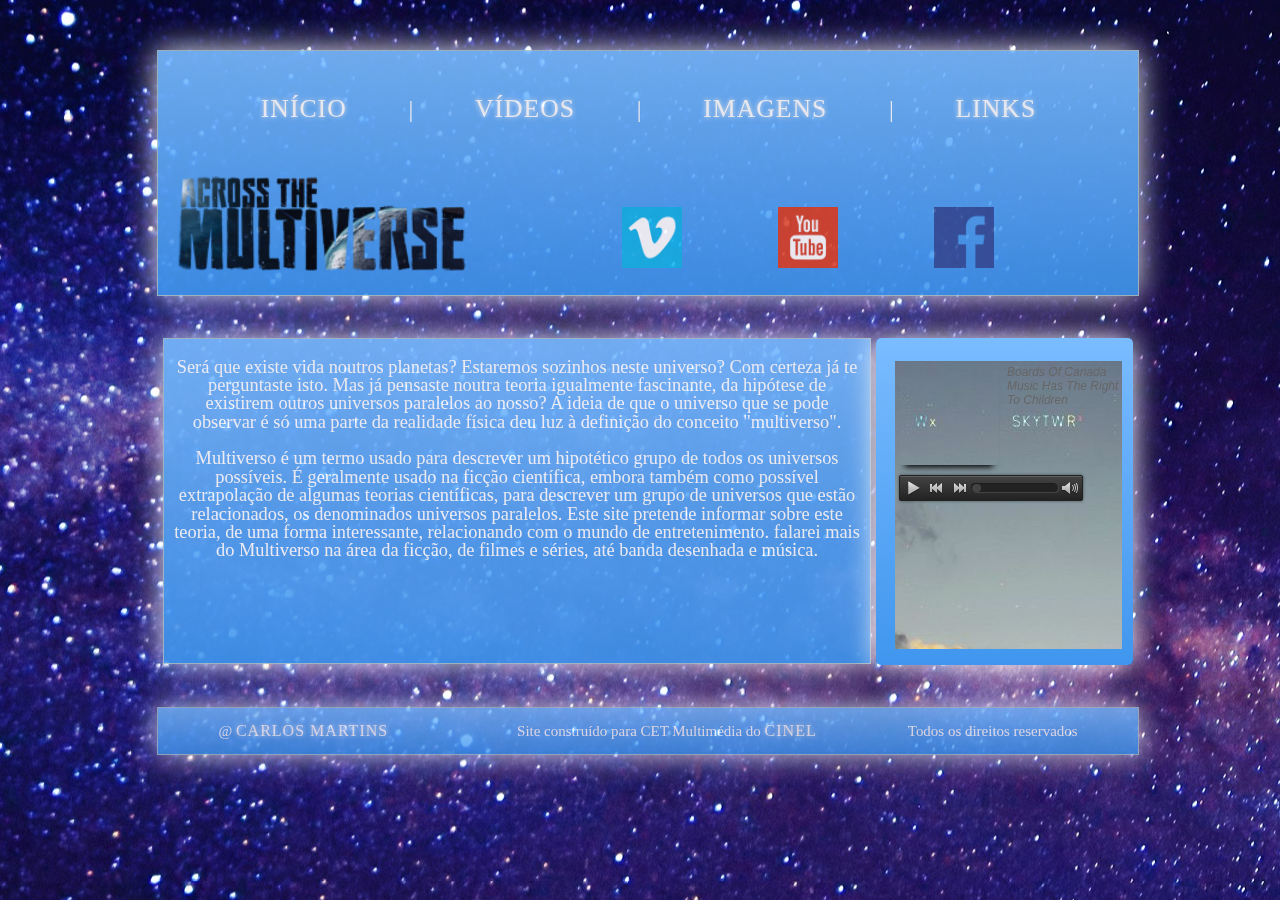
==== index.html @ 5956f5df "first commit" ====
﻿<!doctype html>
<html>
<head>
<meta charset="utf-8" >



<meta HTTP-EQUIV="Content-Type" content="text/html; charset=utf-8">
<meta NAME="Copyright" content="Carlos Martins">
<meta HTTP-EQUIV="content-language" content="PT-PT">
<meta NAME="Rating" content="Mature">
<meta NAME="Designer" content="Carlos Martins">
<meta NAME="Keywords" content="Multiverse, universe, Theory, television, games, movies, scifi">
<meta NAME="Title" content="Across The Multiverse - A Guide Through Cultural Entertainment">
<meta NAME="revisit-after" content="7">
<meta NAME="Robots" content="index,follow">
<meta NAME="Description" content="Este site pretende informar sobre este teoria, de uma forma interessante, relacionando com o mundo de entretenimento. falarei mais do Multiverso na área da ficção, de filmes e séries, até banda desenhada e música.">
<meta HTTP-EQUIV="Cache-Control" content="no-cache">
<meta HTTP-EQUIV="Expires" content="0">
<meta NAME="Author" content="Carlos Martins">

<title>Início - Across The Multiverse</title>
<link href="css/style.css" rel="stylesheet" type="text/css">
<link rel="icon" href="imagens/universe.png">
<!--The following script tag downloads a font from the Adobe Edge Web Fonts server for use within the web page. We recommend that you do not modify it.--><script>var __adobewebfontsappname__="dreamweaver"</script><script src="http://use.edgefonts.net/roboto.js" type="text/javascript"></script>
</head>

<video playsinline autoplay muted loop poster="imagens/DIKNMVOV9M.jpg" id="bgvid">

    <source src="video/Hidden Universe 3D.mp4" type="video/mp4">
</source></video>

<body  class="adaptive animate-in">
 

 
<div id="container"> 

<div id="header">
<ul id="nav">
  <br>
     <li><a href="index.html" >Início</a></li>&nbsp;&nbsp;&nbsp;&nbsp;&nbsp;&nbsp;&nbsp;&nbsp;&nbsp;&nbsp; <span> | </span>&nbsp;&nbsp;&nbsp;&nbsp;&nbsp;&nbsp;&nbsp;&nbsp;&nbsp;&nbsp; 
  <li><a href="videos.html" >Vídeos</a></li>&nbsp;&nbsp;&nbsp;&nbsp;&nbsp;&nbsp;&nbsp;&nbsp;&nbsp;&nbsp; <span> | </span>&nbsp;&nbsp;&nbsp;&nbsp;&nbsp;&nbsp;&nbsp;&nbsp;&nbsp;&nbsp; 
  <li><a href="imagens.html" >Imagens</a></li>&nbsp;&nbsp;&nbsp;&nbsp;&nbsp;&nbsp;&nbsp;&nbsp;&nbsp;&nbsp;  <span> | </span>&nbsp;&nbsp;&nbsp;&nbsp;&nbsp;&nbsp;&nbsp;&nbsp;&nbsp;&nbsp; 
    <li><a href="links.html" >Links</a></li>
</ul>
<img src="imagens/atm-logo-small.png" alt="logo" width="300"/>

<br/>

<ul id="social">

<a href="https://vimeo.com/30287779" target="_blank"><img src="imagens/vimeo.png" alt="" width="60" height="61" /></a> 
<a href="https://www.youtube.com/watch?v=lzEGnV4CLsY" target="_blank"><img src="imagens/youtube.png" alt="" width="60" height="61"/></a>
<a href="https://www.facebook.com/Parallel-Universes-Multiverse-237100919706577/" target="_blank"><img src="imagens/facebook.png" alt="" width="60" height="61"/></a>
</ul>
</div>



<div id="main">

 
    <div id="content">
   
<section>
  <article>
      
    <p>Será que existe vida noutros planetas? Estaremos sozinhos neste universo? Com certeza já te perguntaste isto. Mas já pensaste noutra teoria igualmente fascinante, da hipótese de existirem outros universos paralelos ao nosso?  A ideia de que o universo que se pode observar é só uma parte da realidade física deu luz à definição do conceito "multiverso".</p>
</article>

<article>
  <p>Multiverso é um termo usado para descrever um hipotético grupo de todos os universos possíveis. É geralmente usado na ficção científica, embora também como possível extrapolação de algumas teorias científicas, para descrever um grupo de universos que estão relacionados, os denominados universos paralelos. Este site pretende informar sobre este teoria, de uma forma interessante, relacionando com o mundo de entretenimento. falarei mais do Multiverso na área da ficção, de filmes e séries, até banda desenhada e música. </p>
 
</article>
</section>
    



</div><!--end content-->



</div><!--end container-->


  <aside>
   <div id="musicplayer">
    <iframe src="audioplayer.html" width="235" height="300" border="0" scrolling="no" frameBorder="0"></iframe>
     </div>
  </aside>
  

 
 
  <div id="footer">
            
		<center><span>	<p>@ <a href="https://pt.linkedin.com/in/cpmartins1" title="LinkedIn">Carlos Martins&nbsp;&nbsp;&nbsp;&nbsp;&nbsp;&nbsp;&nbsp;&nbsp;&nbsp;&nbsp;&nbsp;&nbsp;&nbsp;&nbsp;&nbsp;&nbsp;&nbsp;&nbsp;&nbsp;&nbsp;&nbsp;&nbsp;&nbsp;&nbsp;&nbsp;</a> Site construído para CET Multimédia do <a href="http://www.cinel.pt" title="CINEL">CINEL&nbsp; <br></a>&nbsp;&nbsp;&nbsp;&nbsp;&nbsp;&nbsp;&nbsp;&nbsp;&nbsp;&nbsp;&nbsp;&nbsp;&nbsp;&nbsp;&nbsp;&nbsp;&nbsp;&nbsp;&nbsp;&nbsp;&nbsp;&nbsp;&nbsp;Todos os direitos reservados</p></span>
			
			<center>

			</center></center></div>




</div></body>
</html>
---- css/style.css ----
@charset "utf-8";
/* CSS Document */

html, body, div, span, applet, object, iframe,
h1, h2, h3, h4, h5, h6, p, blockquote, pre,
a, abbr, acronym, address, big, cite, code,
del, dfn, em, img, ins, kbd, q, s, samp,
small, strike, strong, sub, sup, tt, var,
b, u, i, center,
dl, dt, dd, ol, ul, li,
fieldset, form, label, legend,
table, caption, tbody, tfoot, thead, tr, th, td,
article, aside, canvas, details, embed, 
figure, figcaption, footer, header, hgroup, 
menu, nav, output, ruby, section, summary,
time, mark, audio, video {
	padding: 0;
	border: 39px;
	font-size: 107%;
	font-family: roboto;
	vertical-align: baseline;
	font-style: normal;
	font-weight: 200;
	font-variant: normal;
	float: none;
	-webkit-box-shadow: 0px 0px 0px 0px;
	box-shadow: 0px 0px 0px 0px;
}
/* HTML5 display-role reset for older browsers */
article, aside, details, figcaption, figure, 
footer, header, hgroup, menu, nav, section {
	width: 686px;
	font-family: roboto;
	font-style: normal;
	font-weight: 200;
}
body {
	line-height: 1;
}
ol, ul {
	list-style: none;
}
blockquote, q {
	quotes: none;
}
blockquote:before, blockquote:after,
q:before, q:after {
	content: '';
	content: none;
}
table {
	border-collapse: collapse;
	border-spacing: 0;
}




#main, aside{
	display:inline-block;
	vertical-align:top;
}

div#container {
    text-align: center;
}


a {
	text-decoration: none;
	color: white;
	font-family: roboto;
	font-style: normal;
	font-weight: 200;
	font-variant: small-caps;
	display: inline-block;
	text-transform: uppercase;
	text-shadow: 0px 0px 5px #fff;
	letter-spacing: 1px;
	-webkit-transition: all 0.3s ease-in-out;
	-moz-transition: all 0.3s ease-in-out;
	-o-transition: all 0.3s ease-in-out;
	-ms-transition: all 0.3s ease-in-out;
	transition: all 0.3s ease-in-out;
	
	}
	
	a:hover {
	text-decoration: underline;
	color: #fff;
	text-shadow: 0px 0px 1px #fff;
	padding-left: 10px;
	display: inline-block;
	
		
		}
		
		h1,h2,h3,h4,h5,h6{
			font-family: roboto;
			font-weight:normal;
			text-transform:uppercase;
			margin-top:0;
				
			}
			
	h1{
	font-size: 20px;
	color: #FFFFFF;
	font-family: roboto;
	font-style: normal;
	font-weight: 200;
	font-variant: small-caps;
	}
	
	h2{
	font-size: 16px;
	color:#000;
	}
	
	h3{
	font-size: 13px;
	color:#000;
	}
	
	
	
	/* css principal */
	
	
	body{
	background:url(../imagens/maxresdefault.jpg);
	color: #FFFFFF;
	font-family: roboto;
	font-style: normal;
	font-weight: 200;
	
}
	
	

		
		

	
	#header{
	overflow: hidden;
	height: 100%;
	opacity: 0.9;
	width: 980px;
	border: 1px solid #a9c3cc;
	margin: 2em auto;
	background: #7abcff; /* Old browsers */
	background: -moz-linear-gradient(top, #7abcff 0%, #60abf8 44%, #4096ee 100%); /* FF3.6-15 */
	background: -webkit-linear-gradient(top, #7abcff 0%,#60abf8 44%,#4096ee 100%); /* Chrome10-25,Safari5.1-6 */
	background: linear-gradient(to bottom, #7abcff 0%,#60abf8 44%,#4096ee 100%); /* W3C, IE10+, FF16+, Chrome26+, Opera12+, Safari7+ */




filter: progid:DXImageTransform.Microsoft.gradient( startColorstr='#7abcff', endColorstr='#4096ee',GradientType=0 );
	-webkit-box-shadow: 0px 0px 30px;
	box-shadow: 0px 0px 30px;
	position: relative;
	}
	
	#header img{
	float: left;
	margin-right: 80px;
	margin-left: 10px;
	margin-top: 20px;
	background-size: cover;
	
		
		
		}
		
 
		
	#nav{
	display: inline-block;
	width: 981px;
	text-align: center;

				
		}
		
	#nav li{
		display: inline-block;
		text-align:justify;
	}
	#nav span{
		color:white;
		display:inline-block; 
	
		}
		


		
	#main{
	display: inline-block;
	vertical-align: top;
	/* position: relative; */
	background-color: #18928C;
	/* width: 686px; */
	height: 324px;
	/* margin-top: 10px; */
	/* margin-left: 100px; */
	/* margin-right: 100px; */
	border: 1px solid #a9c3cc;
	/* margin: auto; */
	opacity: 0.9;
	-webkit-box-shadow: 0px 0px 30px;
	box-shadow: 0px 0px 30px;
	background: #7abcff; /* Old browsers */
	background: -moz-linear-gradient(top, #7abcff 0%, #60abf8 44%, #4096ee 100%); /* FF3.6-15 */
	background: -webkit-linear-gradient(top, #7abcff 0%,#60abf8 44%,#4096ee 100%); /* Chrome10-25,Safari5.1-6 */
	background: linear-gradient(to bottom, #7abcff 0%,#60abf8 44%,#4096ee 100%); /* W3C, IE10+, FF16+, Chrome26+, Opera12+, Safari7+ */







	filter: progid:DXImageTransform.Microsoft.gradient( startColorstr='#7abcff', endColorstr='#4096ee',GradientType=0 );
	}
		
	#main #content{
	font-size: 15px;
	margin-top: 10px;
	margin-left: 10px;
	margin-right: 10px;
	height: 6px;
	
		
		}
		
		
	.main
		
	#main p{
	font-family: roboto;
	font-style: normal;
	font-weight: normal;
	font-variant: normal;
	color: #FFFFFF;
		
		}
		
	#footer{
	margin-top: 20px;
	margin-left: 10px;
	margin-bottom: 10px;
	width: 980px;
	border: 1px solid #a9c3cc;
	background-color: #18928C;
	margin: 2em auto;
	opacity: 0.8;
	-webkit-box-shadow: 0px 0px 30px;
	box-shadow: 0px 0px 30px;
	background: #7abcff; /* Old browsers */
	background: -moz-linear-gradient(top, #7abcff 0%, #60abf8 44%, #4096ee 100%); /* FF3.6-15 */
	background: -webkit-linear-gradient(top, #7abcff 0%,#60abf8 44%,#4096ee 100%); /* Chrome10-25,Safari5.1-6 */
	background: linear-gradient(to bottom, #7abcff 0%,#60abf8 44%,#4096ee 100%); /* W3C, IE10+, FF16+, Chrome26+, Opera12+, Safari7+ */


filter: progid:DXImageTransform.Microsoft.gradient( startColorstr='#7abcff', endColorstr='#4096ee',GradientType=0 );
	position: relative;
		
		
		}
		
	#footer li{
		
		display:inline;
		}
		
	#footer span{
		font-size:14px;
		
		}
		
		#footer span{
		color:white;
		
		}
		
    aside{
	position: relative;
	width: auto;
	box-shadow: 0px 0 30px #FFFFFF;
	border-radius: 5px;
	padding-top: 11px;
	padding-right: 11px;
	padding-left: 11px;
	padding-bottom: 11px;
	text-align: left;
	height: auto;
	-webkit-box-sizing: border-box;
	-moz-box-sizing: border-box;
	box-sizing: border-box;
	background-color: #18928C;
	/*-webkit-box-shadow: 0px 0 30px #FFFFFF;*/
	
	background: #7abcff; /* Old browsers */
	background: -moz-linear-gradient(top, #7abcff 0%, #60abf8 44%, #4096ee 100%); /* FF3.6-15 */
	background: -webkit-linear-gradient(top, #7abcff 0%,#60abf8 44%,#4096ee 100%); /* Chrome10-25,Safari5.1-6 */
	background: linear-gradient(to bottom, #7abcff 0%,#60abf8 44%,#4096ee 100%); /* W3C, IE10+, FF16+, Chrome26+, Opera12+, Safari7+ */


filter: progid:DXImageTransform.Microsoft.gradient( startColorstr='#7abcff', endColorstr='#4096ee',GradientType=0 );
	float: none;
	
	
	
	}	

.animate-in {
    -webkit-animation: fadeIn .5s ease-in;
    animation: fadeIn .5s ease-in;
}

.animate-out {
    -webkit-transition: opacity .5s;
    transition: opacity .5s;
    opacity: 0;
}

@-webkit-keyframes fadeIn {
    from { opacity: 0; }
    to { opacity: 1; }
}

@keyframes fadeIn {
    from { opacity: 0; }
    to { opacity: 1; }
}


video#bgvid { 
    position: fixed;
    top: 50%;
    left: 50%;
    min-width: 100%;
    min-height: 100%;
    width: auto;
    height: auto;
    z-index: -100;
    -ms-transform: translateX(-50%) translateY(-50%);
    -moz-transform: translateX(-50%) translateY(-50%);
    -webkit-transform: translateX(-50%) translateY(-50%);
    transform: translateX(-50%) translateY(-50%);
    background: url(polina.jpg) no-repeat;
    background-size: cover; 
}

html, body {
    width: 100%;
}

.video-holder, .video-holder * {box-sizing: border-box !important}
.video-holder {background: #1b1b1b; padding: 10px}
.centered {width: 100%}
#video {border-radius: 8px}
.video-holder .vjs-big-play-button {left: 50%; width: 100px; margin-left: -50px; height: 80px; top: 50%; margin-top: -40px}

.playlist-components {
    height: 264px;
    width: 40%;
    padding: 0 0 0 10px
}
.video-js, .playlist-components {
    display: inline-block;
    margin-right: -4px;
    vertical-align: top;
}
.button-holder {
    padding: 10px;
    height: 36px;
}

.playlist {
    height: 264px;
    width: 100%;
    overflow-y: auto;
    color: #c0c0c0;
    border-radius: 8px;
    display: block;
    margin: -2px 0 0 0;
    padding: 0;
    position: relative;
    background: -moz-linear-gradient(top,#000 0,#212121 19%,#212121 100%);
    background: -webkit-gradient(linear,left top,left bottom,color-stop(0%,#000),color-stop(19%,#212121),color-stop(100%,#212121));
    background: -o-linear-gradient(top,#000 0,#212121 19%,#212121 100%);
    background: -ms-linear-gradient(top,#000 0,#212121 19%,#212121 100%);
    background: linear-gradient(to bottom,#000 0,#212121 19%,#212121 100%);
    box-shadow: 0 1px 1px #1a1a1a inset,0px 1px 1px #454545;
    border: 1px solid #1a1a18;
}
#next {float: right}
#prev {float: left}
#prev, #next {
    cursor: pointer;
    color: white;
    text-transform: uppercase;
    font-size: 12px;
}

.playlist ul {
    padding: 0;
    margin: 0;
    list-style: none
}
.playlist ul li {
    padding: 10px;
    border-bottom: 1px solid #191919;
    cursor: pointer
}
.playlist ul li.active {
    background-color: #4f4f4f;
    border-color: #4f4f4f;
    color: white;
}
.playlist ul li:hover {
    border-color: #353535;
    background: #353535;
}
.playlist .poster, .playlist .title  {
    display: inline-block;
    vertical-align: top
}
.playlist .number {padding-right: 10px; display: none}
.playlist .poster {display: none}
.playlist .title {padding-left: 0}

/*
 * Keyframes
 */

@keyframes fadeIn {
  0% {
    opacity: 0;
  }

  100% {
    opacity: 1;
  }
}

@keyframes fadeInUp {
  0% {
    opacity: 0;
    transform: translate3d(0, 100%, 0);
  }

  100% {
    opacity: 1;
    transform: none;
  }
}

@keyframes fadeInRight {
  0% {
    opacity: 0;
    transform: translate3d(100%, 0, 0);
  }

  100% {
    opacity: 1;
    transform: none;
  }
}



/* CSS Page Transitions
 * Don't forget to add vendor prefixes!
 */
.m-scene {      }
  /** Basic styles for an animated element */
  
.scene_element {
    animation-duration: 0.25s;
    transition-timing-function: ease-in;
    animation-fill-mode: both;

  }

  /** An element that fades in */
  .scene_element--fadein {
    animation-name: fadeIn;
  }

  /** An element that fades in and slides up */
  .scene_element--fadeinup {
    animation-name: fadeInUp;
  }

  /** An element that fades in and slides from the right */
  .scene_element--fadeinright {
    animation-name: fadeInRight;
  }



.animate-in {
	-webkit-animation: fadeIn .5s ease-in;
	animation: fadeIn .5s ease-in;
	display: inline-block;
	-webkit-box-shadow: 0px 0px;
	box-shadow: 0px 0px;
	float: none;
}

.animate-out {
    -webkit-transition: opacity .5s;
    transition: opacity .5s;
    opacity: 0;
}





/** Inicio do audio player */


#amazingaudioplayer-AUDIOPLAYERID {
	box-sizing: content-box;
}

#amazingaudioplayer-AUDIOPLAYERID div {
	-webkit-box-sizing: content-box;
	-moz-box-sizing: content-box;
	box-sizing: content-box;   
}

#amazingaudioplayer-AUDIOPLAYERID .amazingaudioplayer-image {
	display: block;
	position: relative;
	float: left;
	margin: 4px;
	overflow: hidden;
	-webkit-box-shadow: 0 8px 6px -6px black;
	-moz-box-shadow: 0 8px 6px -6px black;
	box-shadow: 0 8px 6px -6px black;
	-webkit-border-radius: 4px;
    	-moz-border-radius: 4px;
    	border-radius: 4px;
}

#amazingaudioplayer-AUDIOPLAYERID .amazingaudioplayer-image img {
	display: inline-block;
	border: none;
	margin: 0;
	padding: 0;
	-webkit-border-radius: 4px;
    	-moz-border-radius: 4px;
    	border-radius: 4px;
}

#amazingaudioplayer-AUDIOPLAYERID .amazingaudioplayer-image-clear {
}

#amazingaudioplayer-AUDIOPLAYERID .amazingaudioplayer-text {
	display: block;
	position: relative;
	overflow: hidden;
	padding: 4px;
	height: 62px;
}

#amazingaudioplayer-AUDIOPLAYERID .amazingaudioplayer-text-clear {
}

#amazingaudioplayer-AUDIOPLAYERID .amazingaudioplayer-title {
	display: block;
	color: #333;
	font-family: "Oswald",Arial,sans-serif;
	font-size: 15px;
	font-weight: bold;
}

#amazingaudioplayer-AUDIOPLAYERID .amazingaudioplayer-title-clear {
}

#amazingaudioplayer-AUDIOPLAYERID .amazingaudioplayer-info {
	display: block;
	color: #666;
	font-family: Arial, sans-serif;
	font-size: 12px;
	font-style: italic;
}

#amazingaudioplayer-AUDIOPLAYERID .amazingaudioplayer-info-clear {
}

#amazingaudioplayer-AUDIOPLAYERID .amazingaudioplayer-bar {
	position: relative;
	width: 182px;
	float: left;
	background-color: #333;
	margin: 6px 4px;
	border: 1px solid #222;
	-webkit-border-radius: 2px;
	-moz-border-radius: 2px;
	border-radius: 2px;
	-webkit-box-shadow: inset 0 1px 0 rgba( 255, 255, 255, 0.15 ), 0 0 3px rgba( 0, 0, 0, 0.5 );
	-moz-box-shadow: inset 0 1px 0 rgba( 255, 255, 255, 0.15 ), 0 0 3px rgba( 0, 0, 0, 0.5 );
	box-shadow: inset 0 1px 0 rgba( 255, 255, 255, 0.15 ), 0 0 3px rgba( 0, 0, 0, 0.5 );
	background-image: -ms-linear-gradient(top, #444444 0%, #222222 100%);
	background-image: -moz-linear-gradient(top, #444444 0%, #222222 100%);
	background-image: -o-linear-gradient(top, #444444 0%, #222222 100%);
	background-image: -webkit-gradient(linear, left top, left bottom, color-stop(0, #444444), color-stop(1, #222222));
	background-image: -webkit-linear-gradient(top, #444444 0%, #222222 100%); 
	background-image: linear-gradient(to bottom, #444444 0%, #222222 100%);
}

#amazingaudioplayer-AUDIOPLAYERID .amazingaudioplayer-bar-buttons-clear {
	clear: both;
}

#amazingaudioplayer-AUDIOPLAYERID .amazingaudioplayer-bar-clear {
	clear: both;
}

#amazingaudioplayer-AUDIOPLAYERID .amazingaudioplayer-bar-title {
	position: relative;
	float: left;
	color: #eee;
	font-family: 'Open Sans', sans-serif;
	font-size: 12px;
	line-height: 24px;
	margin: 0 8px;
}

#amazingaudioplayer-AUDIOPLAYERID .amazingaudioplayer-playpause {
	position: relative;
	float: left;
}

#amazingaudioplayer-AUDIOPLAYERID .amazingaudioplayer-play {
	position: relative;
}

#amazingaudioplayer-AUDIOPLAYERID .amazingaudioplayer-pause {
	position: relative;
}

#amazingaudioplayer-AUDIOPLAYERID .amazingaudioplayer-stop {
	position: relative;
	float: left;
}

#amazingaudioplayer-AUDIOPLAYERID .amazingaudioplayer-prev {
	position: relative;
	float: left;
}

#amazingaudioplayer-AUDIOPLAYERID .amazingaudioplayer-next {
	position: relative;
	float: left;
}

#amazingaudioplayer-AUDIOPLAYERID .amazingaudioplayer-loop {
	position: relative;
	float: left;
	margin: 0 2px;
}

#amazingaudioplayer-AUDIOPLAYERID .amazingaudioplayer-progress {
	position: relative;
	background-color: #222;
	-webkit-box-shadow: -1px -1px 0 rgba( 0, 0, 0, 0.5 ), 1px 1px 0 rgba( 255, 255, 255, 0.1 );
	-moz-box-shadow: -1px -1px 0 rgba( 0, 0, 0, 0.5 ), 1px 1px 0 rgba( 255, 255, 255, 0.1 );
	box-shadow: -1px -1px 0 rgba( 0, 0, 0, 0.5 ), 1px 1px 0 rgba( 255, 255, 255, 0.1 );
	margin: 8px 4px;
	-webkit-border-radius: 4px;
	-moz-border-radius: 4px;
	border-radius: 4px;
}

#amazingaudioplayer-AUDIOPLAYERID .amazingaudioplayer-progress-loaded {
	background-color: #444;
	-webkit-border-radius: 4px;
	-moz-border-radius: 4px;
	border-radius: 4px;
}

#amazingaudioplayer-AUDIOPLAYERID .amazingaudioplayer-progress-played {
	-webkit-border-radius: 4px;
	-moz-border-radius: 4px;
	border-radius: 4px;
	background-color: #fcc500;
	background-image: -ms-linear-gradient(top, #fede00 0%, #fcc500 100%);
	background-image: -moz-linear-gradient(top, #fede00 0%, #fcc500 100%);
	background-image: -o-linear-gradient(top, #fede00 0%, #fcc500 100%);
	background-image: -webkit-gradient(linear, left top, left bottom, color-stop(0, #fede00), color-stop(1, #fcc500));
	background-image: -webkit-linear-gradient(top, #fede00 0%, #fcc500 100%); 
	background-image: linear-gradient(to bottom, #fede00 0%, #fcc500 100%);
}

#amazingaudioplayer-AUDIOPLAYERID .amazingaudioplayer-time {
	position: relative;
	float: right;
	color: #fff;
	font-family: 'Open Sans', sans-serif;
	font-size: 12px;
	text-shadow: 1px 1px 0 #000;
	line-height: 24px;
	margin: 0 4px;
}

#amazingaudioplayer-AUDIOPLAYERID .amazingaudioplayer-volume {
	position: relative;
	float: right;
}

#amazingaudioplayer-AUDIOPLAYERID .amazingaudioplayer-volume-bar {
	background-color: #333;
	border: 1px solid #222;
	-webkit-border-radius: 4px;
	-moz-border-radius: 4px;
	border-radius: 4px;
	-webkit-box-shadow: inset 0 1px 0 rgba( 255, 255, 255, 0.15 ), 0 0 3px rgba( 0, 0, 0, 0.5 );
	-moz-box-shadow: inset 0 1px 0 rgba( 255, 255, 255, 0.15 ), 0 0 3px rgba( 0, 0, 0, 0.5 );
	box-shadow: inset 0 1px 0 rgba( 255, 255, 255, 0.15 ), 0 0 3px rgba( 0, 0, 0, 0.5 );
	background-image: -ms-linear-gradient(top, #444444 0%, #111111 100%);
	background-image: -moz-linear-gradient(top, #444444 0%, #111111 100%);
	background-image: -o-linear-gradient(top, #444444 0%, #111111 100%);
	background-image: -webkit-gradient(linear, left top, left bottom, color-stop(0, #444444), color-stop(1, #111111));
	background-image: -webkit-linear-gradient(top, #444444 0%, #111111 100%);
	background-image: linear-gradient(to bottom, #444444 0%, #111111 100%);
}

#amazingaudioplayer-AUDIOPLAYERID .amazingaudioplayer-volume-bar-adjust {
	background-color: #222;
	-webkit-box-shadow: -1px -1px 0 rgba( 0, 0, 0, 0.5 ), 1px 1px 0 rgba( 255, 255, 255, 0.1 );
	-moz-box-shadow: -1px -1px 0 rgba( 0, 0, 0, 0.5 ), 1px 1px 0 rgba( 255, 255, 255, 0.1 );
	box-shadow: -1px -1px 0 rgba( 0, 0, 0, 0.5 ), 1px 1px 0 rgba( 255, 255, 255, 0.1 );
}

#amazingaudioplayer-AUDIOPLAYERID .amazingaudioplayer-volume-bar-adjust-active {
	background-color: #fcc500;
	-webkit-box-shadow: inset 0 0 5px rgba( 255, 255, 255, 0.5 );
	-moz-box-shadow: inset 0 0 5px rgba( 255, 255, 255, 0.5 );
	box-shadow: inset 0 0 5px rgba( 255, 255, 255, 0.5 );
}

#amazingaudioplayer-AUDIOPLAYERID .amazingaudioplayer-tracklist {
	display: block;
	position: relative;
}

#amazingaudioplayer-AUDIOPLAYERID .amazingaudioplayer-tracklist-container {
	display: block;
	position: relative;
	background-color: #333;
	border: 1px solid #222;
	-webkit-border-radius: 2px;
    -moz-border-radius: 2px;
    border-radius: 2px;
	margin: 4px;
	padding: 12px 12px 16px;
	-webkit-box-shadow: inset 0 1px 0 rgba( 255, 255, 255, 0.15 ), 0 0 3px rgba( 0, 0, 0, 0.5 );
	-moz-box-shadow: inset 0 1px 0 rgba( 255, 255, 255, 0.15 ), 0 0 3px rgba( 0, 0, 0, 0.5 );
	box-shadow: inset 0 1px 0 rgba( 255, 255, 255, 0.15 ), 0 0 3px rgba( 0, 0, 0, 0.5 );
	background-image: -ms-linear-gradient(top, #444444 0%, #111111 100%);
	background-image: -moz-linear-gradient(top, #444444 0%, #111111 100%);
	background-image: -o-linear-gradient(top, #444444 0%, #111111 100%);
	background-image: -webkit-gradient(linear, left top, left bottom, color-stop(0, #444444), color-stop(1, #111111));
	background-image: -webkit-linear-gradient(top, #444444 0%, #111111 100%);
	background-image: linear-gradient(to bottom, #444444 0%, #111111 100%);
}

#amazingaudioplayer-AUDIOPLAYERID .amazingaudioplayer-tracks-wrapper {
	position: relative;
}

#amazingaudioplayer-AUDIOPLAYERID .amazingaudioplayer-tracks {
	position: relative;
	list-style-type: none;
	margin: 0;
	padding: 0;
}

#amazingaudioplayer-AUDIOPLAYERID .amazingaudioplayer-track-item {
	position: relative;
	cursor: pointer;
	color: #999;
	font-family: 'Open Sans', Arial, sans-serif;
	font-size: 12px;
	text-shadow: 0 1px 1px rgba(0, 0, 0, 0.6);
	line-height: 22px;
	margin: 0;
	padding: 0;
	text-align: left;
}

#amazingaudioplayer-AUDIOPLAYERID .amazingaudioplayer-track-item-active {
	cursor: pointer;
	color: #fff;
}

#amazingaudioplayer-AUDIOPLAYERID .amazingaudioplayer-track-item a {
	color: #999;
    text-decoration: none;
}

#amazingaudioplayer-AUDIOPLAYERID .amazingaudioplayer-track-item-active a {
	color: #fff;
    text-decoration: none;
}

#amazingaudioplayer-AUDIOPLAYERID .amazingaudioplayer-track-item-duration {
	position: absolute;
	top: 0;
	right: 0;
}

#amazingaudioplayer-AUDIOPLAYERID .amazingaudioplayer-tracklist-arrow-prev {
	position: absolute;
	bottom: 2px;
	left: 50%;
	margin-left: -64px;
}

#amazingaudioplayer-AUDIOPLAYERID .amazingaudioplayer-tracklist-arrow-next {
	position: absolute;
	bottom: 2px;
	left: 50%;
	margin-left: 16px;
}

#amazingaudioplayer-AUDIOPLAYERID .amazingaudioplayer-tracklist-clear {
	clear: both;
}
/**Fim do audio player/**

/** Início da playlist video player*/

body { background: #222; }
#video_player { 
  display: table; line-height: 0;
  font-size: 0; background: #000;
  max-width: 1000px;
  margin: 0 auto;
}
#video_container { 
  position: relative;
}
#video_player div, #video_player figcaption { 
  display: table-cell;
  vertical-align: top; 
}
#video_container video { 
  position: absolute; 
  display: block;
  width: 100%;
  height: 100%;
  top: 0;
}
#video_player figcaption { width: 25%; }
#video_player figcaption a { display: block; }
#video_player figcaption a { 
  opacity: .5;
  transition: 1s opacity; 
}
#video_player figcaption a img, figure video { 
  width: 100%; height: auto; 
}
#video_player figcaption a.currentvid, #video_player figcaption a:hover, #video_player figcaption a:focus { opacity: 1; }
@media (max-width: 700px) {
  #video_player video, #video_player figcaption { 
    display: table-row; 
  }
#video_container { padding-top: 56.25%; }
#video_player figcaption a { 
  display: inline-block; width: 33.33%; 
}
}

/** Final da playlist video player*/
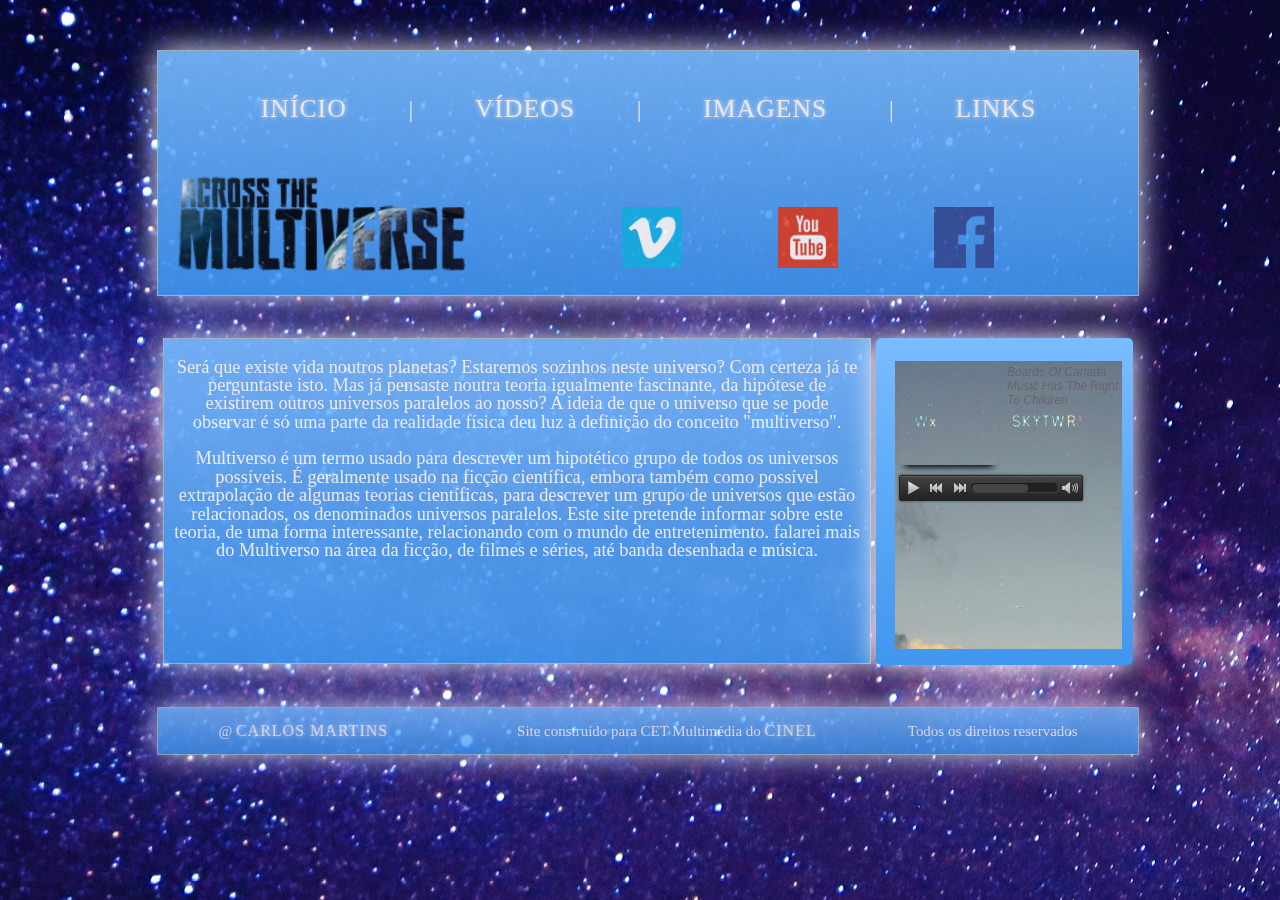
==== commit 9dbae9bb: "fixing HTTPS" ====
--- a/index.html
+++ b/index.html
@@ -22,7 +22,7 @@
 <title>Início - Across The Multiverse</title>
 <link href="css/style.css" rel="stylesheet" type="text/css">
 <link rel="icon" href="imagens/universe.png">
-<!--The following script tag downloads a font from the Adobe Edge Web Fonts server for use within the web page. We recommend that you do not modify it.--><script>var __adobewebfontsappname__="dreamweaver"</script><script src="http://use.edgefonts.net/roboto.js" type="text/javascript"></script>
+<!--The following script tag downloads a font from the Adobe Edge Web Fonts server for use within the web page. We recommend that you do not modify it.--><script>var __adobewebfontsappname__="dreamweaver"</script><script src="https://use.edgefonts.net/roboto.js" type="text/javascript"></script>
 </head>
 
 <video playsinline autoplay muted loop poster="imagens/DIKNMVOV9M.jpg" id="bgvid">
@@ -96,7 +96,7 @@
  
   <div id="footer">
             
-		<center><span>	<p>@ <a href="https://pt.linkedin.com/in/cpmartins1" title="LinkedIn">Carlos Martins&nbsp;&nbsp;&nbsp;&nbsp;&nbsp;&nbsp;&nbsp;&nbsp;&nbsp;&nbsp;&nbsp;&nbsp;&nbsp;&nbsp;&nbsp;&nbsp;&nbsp;&nbsp;&nbsp;&nbsp;&nbsp;&nbsp;&nbsp;&nbsp;&nbsp;</a> Site construído para CET Multimédia do <a href="http://www.cinel.pt" title="CINEL">CINEL&nbsp; <br></a>&nbsp;&nbsp;&nbsp;&nbsp;&nbsp;&nbsp;&nbsp;&nbsp;&nbsp;&nbsp;&nbsp;&nbsp;&nbsp;&nbsp;&nbsp;&nbsp;&nbsp;&nbsp;&nbsp;&nbsp;&nbsp;&nbsp;&nbsp;Todos os direitos reservados</p></span>
+		<center><span>	<p>@ <a href="https://pt.linkedin.com/in/cpmartins1" title="LinkedIn">Carlos Martins&nbsp;&nbsp;&nbsp;&nbsp;&nbsp;&nbsp;&nbsp;&nbsp;&nbsp;&nbsp;&nbsp;&nbsp;&nbsp;&nbsp;&nbsp;&nbsp;&nbsp;&nbsp;&nbsp;&nbsp;&nbsp;&nbsp;&nbsp;&nbsp;&nbsp;</a> Site construído para CET Multimédia do <a href="https://www.cinel.pt" title="CINEL">CINEL&nbsp; <br></a>&nbsp;&nbsp;&nbsp;&nbsp;&nbsp;&nbsp;&nbsp;&nbsp;&nbsp;&nbsp;&nbsp;&nbsp;&nbsp;&nbsp;&nbsp;&nbsp;&nbsp;&nbsp;&nbsp;&nbsp;&nbsp;&nbsp;&nbsp;Todos os direitos reservados</p></span>
 			
 			<center>
 
